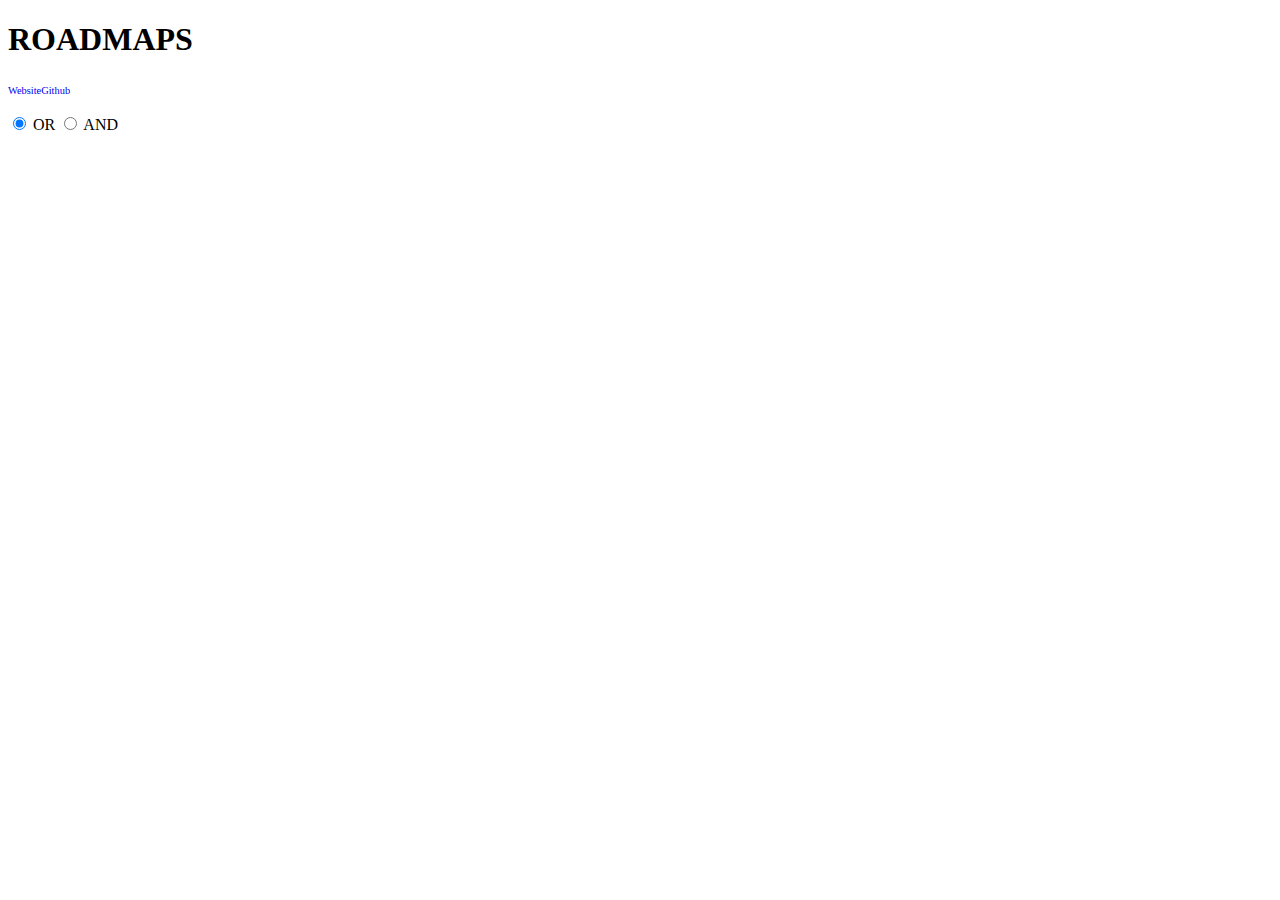
==== index.html @ d27d80c0 "Update index.html" ====
<!DOCTYPE html>
<html lang="es" ng-app="myApp" ng-controller="myController">

<head>
    <meta charset="UTF-8">
    <meta http-equiv="content-type" content="text/html; charset=UTF-8">
    <meta name="viewport" content="width=device-width, initial-scale=1.0">

    <link href="https://cdn.jsdelivr.net/npm/bootstrap@5.0.2/dist/css/bootstrap.min.css" rel="stylesheet"
        integrity="sha384-EVSTQN3/azprG1Anm3QDgpJLIm9Nao0Yz1ztcQTwFspd3yD65VohhpuuCOmLASjC" crossorigin="anonymous">
    <link rel="stylesheet" href="https://cdnjs.cloudflare.com/ajax/libs/font-awesome/6.1.1/css/all.min.css">

    <script src="https://cdn.jsdelivr.net/npm/bootstrap@5.0.2/dist/js/bootstrap.bundle.min.js"
        integrity="sha384-MrcW6ZMFYlzcLA8Nl+NtUVF0sA7MsXsP1UyJoMp4YLEuNSfAP+JcXn/tWtIaxVXM" crossorigin="anonymous">
        </script>

    <title>ROADMAPS</title>

    <link rel="shortcut icon" type="image/png" href="roadmaps.png" />

</head>

<body>

    <div class="container">
        <div class="row">
            <div class="col">
                <div class="center-block text-center m-5">
                    <h1>ROADMAPS</h1>
                </div>
            </div>
        </div>
        <div class="row">
            <div class="col">
                <div id="index"></div>
            </div>
            <div id="selected"></div>
        </div>
        <div class="row">
            <div class="center-block text-center m-2">
                <input type="radio" class="btn-check" name="options-orand" id="or-outlined" autocomplete="off" checked>
                <label class="btn btn-outline-warning" for="or-outlined">OR</label>
                <input type="radio" class="btn-check" name="options-orand" id="and-outlined" autocomplete="off">
                <label class="btn btn-outline-warning" for="and-outlined">AND</label>
            </div>
        </div>
        <div class="row">
            <p id="template"></p>
        </div>
    </div>

    <script>
        document.addEventListener("DOMContentLoaded", function (event) {
            let loadtemplate = function () {

                fetch("README.md").then(function (response) {
                    return response.text();
                }).then(function (code) {

                    const regexMdLinks = /\[([^\[]+)\](\(.*\))/gm
                    const matches = code.match(regexMdLinks)
                    terms = [];
                    links = [];

                    const singleMatch = /\[([^\[]+)\]\((.*)\)/
                    for (var i = 0; i < matches.length; i++) {
                        var text = singleMatch.exec(matches[i])
                        links.push({ w: 0, s: false, l: text[2], t: text[1] })
                        words = text[1].match(/\w+|\s+|#[0-9]+|[^\s\w]+/g)
                        for (var j = 0; j < words.length; j++) {
                            if (words[j].length > 3) {
                                inside = false;
                                for (var k = 0; k < terms.length; k++) {
                                    if (words[j] == terms[k].w) {
                                        inside = true;
                                        terms[k].l.push(links.length - 1);
                                        break;
                                    }
                                }
                                if (!inside) {
                                    terms.push({ w: words[j], l: [links.length - 1], s: false });
                                }
                            } else {
                                if (words[j].startsWith("#")) {
                                    orderNumber = words[j].substring(words[j].indexOf('#') + 1)
                                    if (Number.isInteger(parseInt(orderNumber))) {
                                        links[links.length - 1].w = parseInt(orderNumber) + links[links.length - 1].w;
                                    }

                                }
                            }
                        }
                    }
                    refreshTags();
                });

            }
            function refreshLinks() {
                links.filter(l => l.s == true).forEach(l => l.s = false);
                if (document.getElementById("or-outlined").checked) {
                    terms.filter(t => t.s == true).map(t => t.l).forEach(al => al.forEach(l => links[l].s = true));
                } else {
                    if (terms.filter(t => t.s == true).map(t => t.l).length > 0) {
                        terms.filter(t => t.s == true).map(t => t.l).reduce((a, b) => b.filter(Set.prototype.has.bind(new Set(a)))).forEach(l => links[l].s = true);
                    }
                }
            }
            function refreshBody() {
                refreshLinks();
                //const indexedTermsArr = links.map((t, index) => ({ ...t, i: index }));
                const visibleLinksArr = links.filter(l => l.s == true);
                const sortedVisibleLinksArr = visibleLinksArr.sort((a, b) => (a.w < b.w) ? 1 : ((b.w < a.w) ? -1 : 0));
                const sortedLinksArrCode = sortedVisibleLinksArr.map(l => `<li><a href="${l.l}">${l.t}</a></li>`);
                const sortedLinksStrCode = sortedLinksArrCode.reduce((acc, curr) => acc + curr, '<ul>') + '</ul>';
                const code = `<div class="center-block text-center m-2"><h2>${sortedLinksArrCode.length} results</h2></div>${sortedLinksStrCode}`;
                document.getElementById('template').innerHTML = code;
            }
            function refreshTags() {
                const fontFactor = 0.05;
                const fontMinimal = 0.6;

                const indexedTermsArr = terms.map((t, index) => ({ ...t, i: index }));

                const selectedTermsArr = indexedTermsArr.filter(t => !t.s);
                const selectedTermsCodeArr = selectedTermsArr.map(t => `<a id="${t.i}" style="text-decoration:none;font-size:${fontMinimal + (t.l.length * fontFactor)}em" class="m-1 tag badge rounded-pill bg-primary" href="#">${t.w}</a>`);
                const selectedTermsCodeStr = selectedTermsCodeArr.reduce((acc, curr) => acc + curr, '<p>') + '</p>';
                document.getElementById('index').innerHTML = selectedTermsCodeStr;

                const unselectedTermsArr = indexedTermsArr.filter(t => t.s);
                const unselectedTermsCodeArr = unselectedTermsArr.map(t => `<a id="${t.i}" style="text-decoration:none;font-size:${fontMinimal + (t.l.length * fontFactor)}em" class="m-1 selectedtag badge rounded-pill bg-success" href="#">${t.w}</a>`);
                const unselectedTermsCodeStr = unselectedTermsCodeArr.reduce((acc, curr) => acc + curr, '<p>') + '</p>';
                document.getElementById('selected').innerHTML = unselectedTermsCodeStr;
                /*
                index = "<p>";
                selected = "<p>";
                for (var k = 0; k < terms.length; k++) {
                    if (!terms[k].s) {
                        index += `<a id="${k}" style="text-decoration:none;font-size:${fontMinimal + (terms[k].l.length * fontFactor)}em" class="m-1 tag badge rounded-pill bg-primary" href="#">${terms[k].w}</a>`;
                    } else {
                        selected += `<a id="${k}" style="text-decoration:none;font-size:${fontMinimal + (terms[k].l.length * fontFactor)}em" class="m-1 selectedtag badge rounded-pill bg-success" href="#">${terms[k].w}</a>`;
                    }
                }
                index += "</p>";
                selected += "</p>";
                document.getElementById('index').innerHTML = index;
                document.getElementById('selected').innerHTML = selected;
                */
                assignTagEvents();
                assignSelectedTagEvents();

            }

            function assignTagEvents() {
                let tags = document.querySelectorAll('.tag');
                Array.from(tags).forEach(link => {
                    link.addEventListener('click', function (event) {
                        var number = event.target.getAttribute("id");
                        terms[number].s = !terms[number].s;
                        refreshTags();
                        refreshBody();
                        event.preventDefault();
                    });
                });
            }
            function assignSelectedTagEvents() {
                let tags = document.querySelectorAll('.selectedtag');
                Array.from(tags).forEach(link => {
                    link.addEventListener('click', function (event) {
                        var number = event.target.getAttribute("id");
                        terms[number].s = !terms[number].s;
                        refreshTags();
                        refreshBody();
                        event.preventDefault();
                    });
                });
            }
            let radios = document.querySelectorAll('input[type=radio][name="options-orand"]');
            Array.prototype.forEach.call(radios, function (radio) {
                radio.addEventListener('change', function (event) {
                    refreshBody();
                    event.preventDefault();
                });
            });
            loadtemplate();
        });
    </script>
</body>

</html>
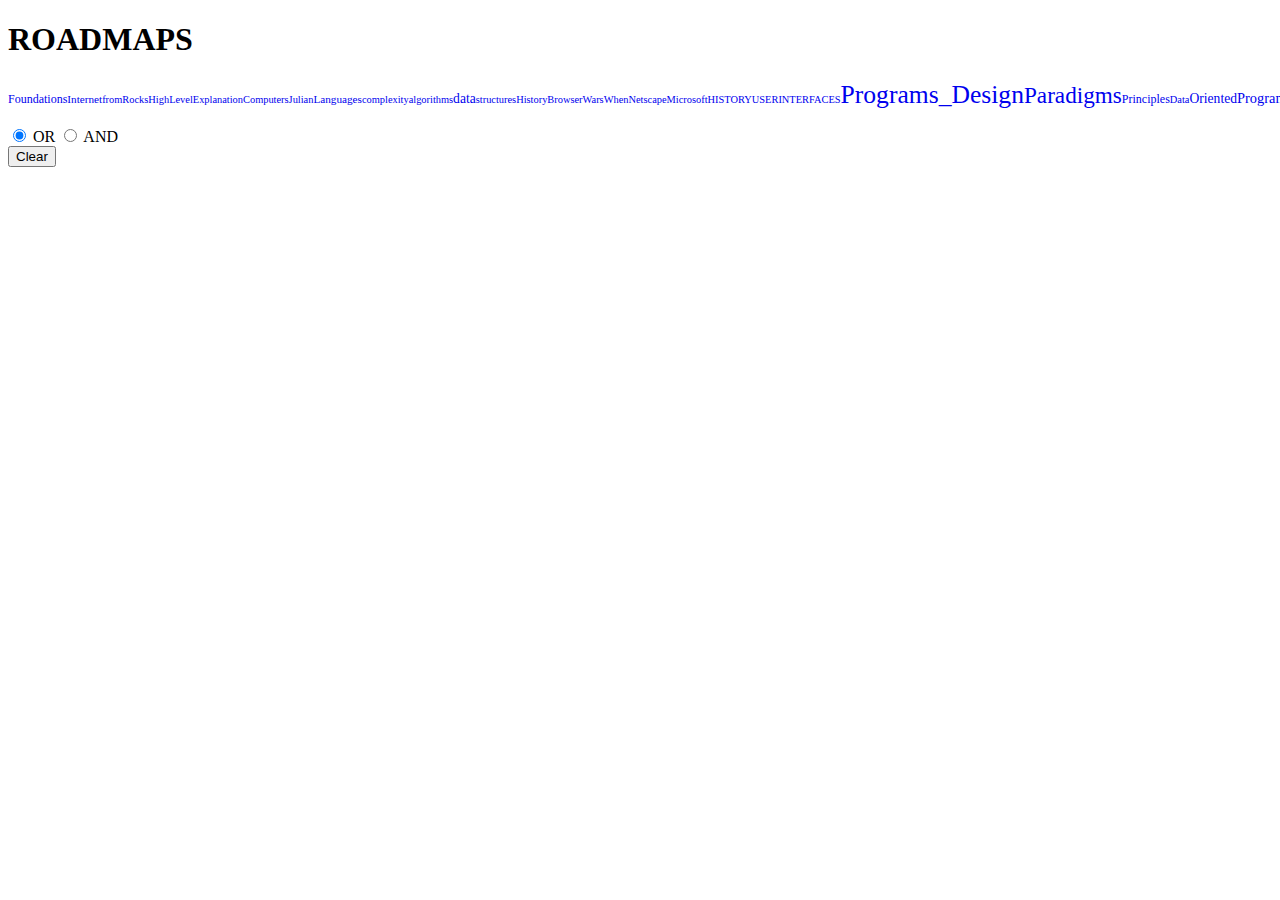
==== commit 4fea3d6c: "Update index.html" ====
--- a/index.html
+++ b/index.html
@@ -44,6 +44,11 @@
                 <label class="btn btn-outline-warning" for="and-outlined">AND</label>
             </div>
         </div>
+        <div class="row">
+            <div class="center-block text-center m-2">
+                <button type="button" id="clear" class="btn btn-danger">Clear</button>
+            </div>
+        </div>        
         <div class="row">
             <p id="template"></p>
         </div>
@@ -182,6 +187,11 @@
                 });
             });
             loadtemplate();
+            document.getElementById('clear').addEventListener('click', function (event) {                
+                terms.forEach(l => l.s = false);
+                refreshTags();
+                refreshBody();
+            })
         });
     </script>
 </body>
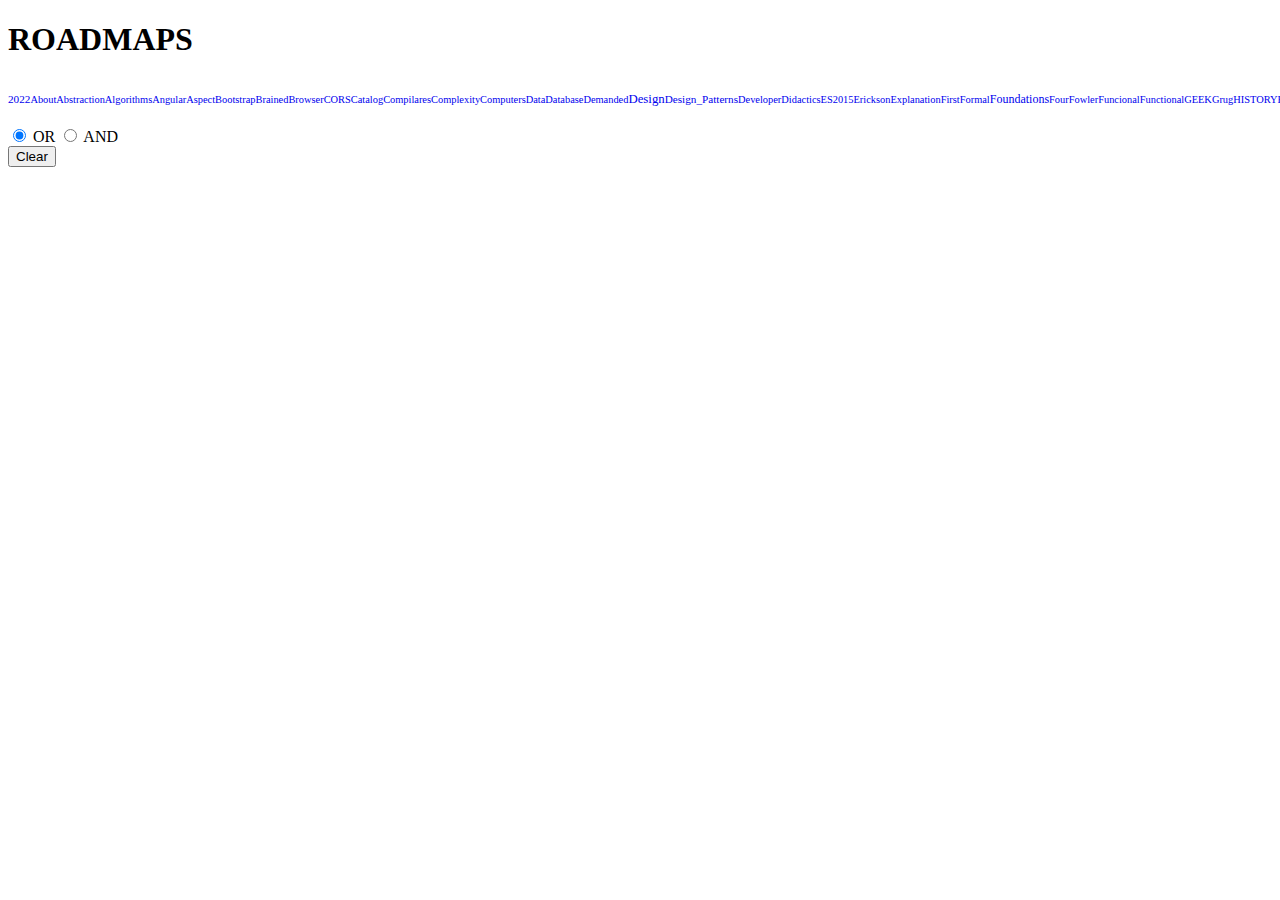
==== commit 5cc1680a: "Update index.html" ====
--- a/index.html
+++ b/index.html
@@ -56,8 +56,11 @@
 
     <script>
         document.addEventListener("DOMContentLoaded", function (event) {
+            let bannedWords = ['into', 'from', 'less', 'have', 'here', 'just'];
+            let terms = [];
+            let links = [];
             let loadtemplate = function () {
-
+                
                 fetch("README.md").then(function (response) {
                     return response.text();
                 }).then(function (code) {
@@ -96,6 +99,7 @@
                             }
                         }
                     }
+                    terms = terms.filter(l => !bannedWords.includes(l.w)).sort((a,b) => (a.w > b.w) ? 1 : ((b.w > a.w) ? -1 : 0));
                     refreshTags();
                 });
 
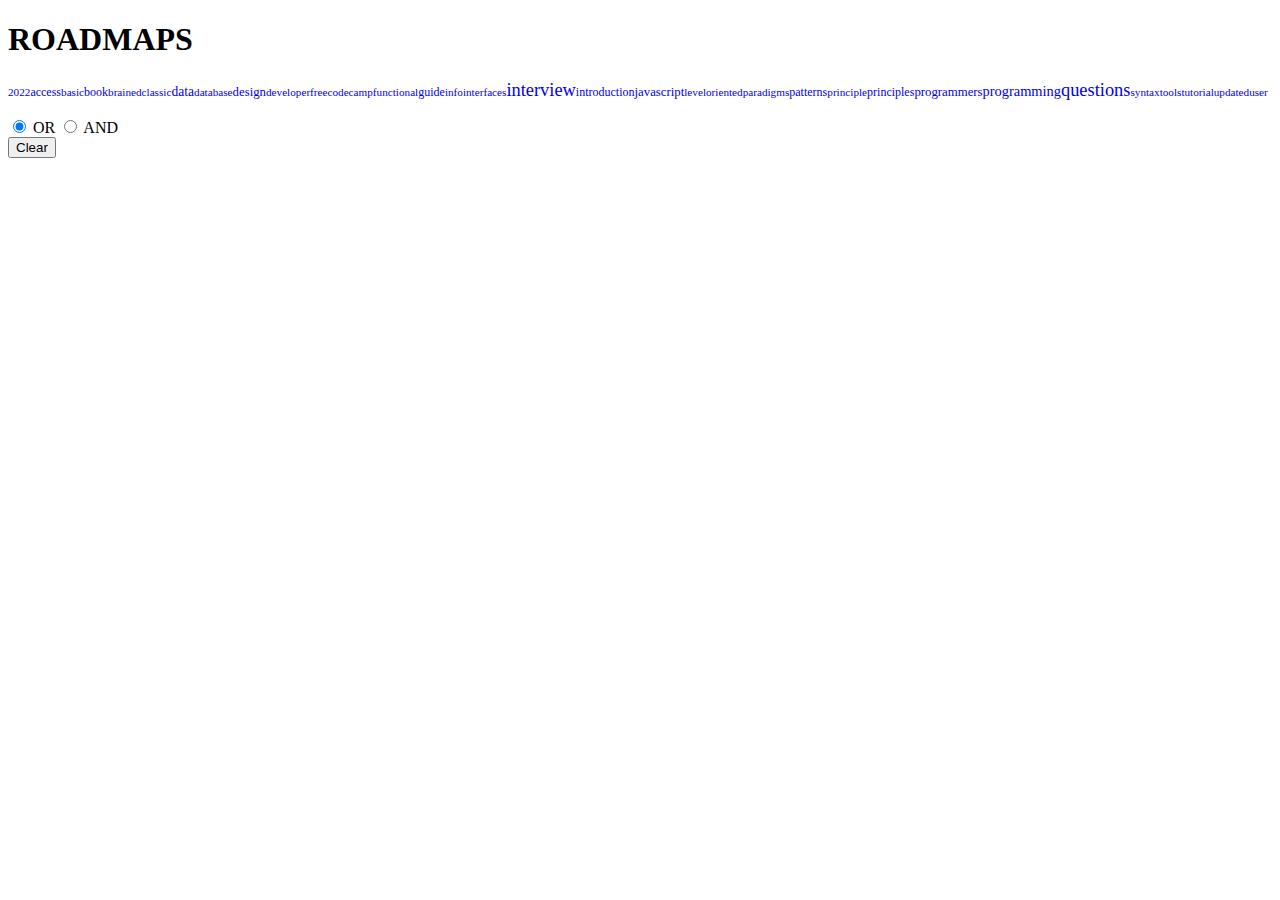
==== commit 1fd1691b: "Update index.html" ====
--- a/index.html
+++ b/index.html
@@ -48,7 +48,7 @@
             <div class="center-block text-center m-2">
                 <button type="button" id="clear" class="btn btn-danger">Clear</button>
             </div>
-        </div>        
+        </div>
         <div class="row">
             <p id="template"></p>
         </div>
@@ -56,11 +56,12 @@
 
     <script>
         document.addEventListener("DOMContentLoaded", function (event) {
-            let bannedWords = ['into', 'from', 'less', 'have', 'here', 'just'];
+            let bannedWords = ['into', 'from', 'less', 'have', 'here', 'just', 'they',
+                'must', 'about', 'first', 'with', 'what', 'need'];
             let terms = [];
             let links = [];
             let loadtemplate = function () {
-                
+
                 fetch("README.md").then(function (response) {
                     return response.text();
                 }).then(function (code) {
@@ -79,14 +80,14 @@
                             if (words[j].length > 3) {
                                 inside = false;
                                 for (var k = 0; k < terms.length; k++) {
-                                    if (words[j] == terms[k].w) {
+                                    if (words[j] == terms[k].w.toLowerCase()) {
                                         inside = true;
                                         terms[k].l.push(links.length - 1);
                                         break;
                                     }
                                 }
                                 if (!inside) {
-                                    terms.push({ w: words[j], l: [links.length - 1], s: false });
+                                    terms.push({ w: words[j].toLowerCase(), l: [links.length - 1], s: false });
                                 }
                             } else {
                                 if (words[j].startsWith("#")) {
@@ -99,7 +100,9 @@
                             }
                         }
                     }
-                    terms = terms.filter(l => !bannedWords.includes(l.w)).sort((a,b) => (a.w > b.w) ? 1 : ((b.w > a.w) ? -1 : 0));
+                    terms = terms.filter(l => l.l.length > 1);
+                    terms = terms.filter(l => !bannedWords.includes(l.w)).sort((a, b) => (a.w > b.w) ? 1 : ((b.w > a.w) ? -1 : 0));
+                    terms = terms.map(n => ({ ...n, w: n.w.toLowerCase() }));
                     refreshTags();
                 });
 
@@ -191,7 +194,7 @@
                 });
             });
             loadtemplate();
-            document.getElementById('clear').addEventListener('click', function (event) {                
+            document.getElementById('clear').addEventListener('click', function (event) {
                 terms.forEach(l => l.s = false);
                 refreshTags();
                 refreshBody();
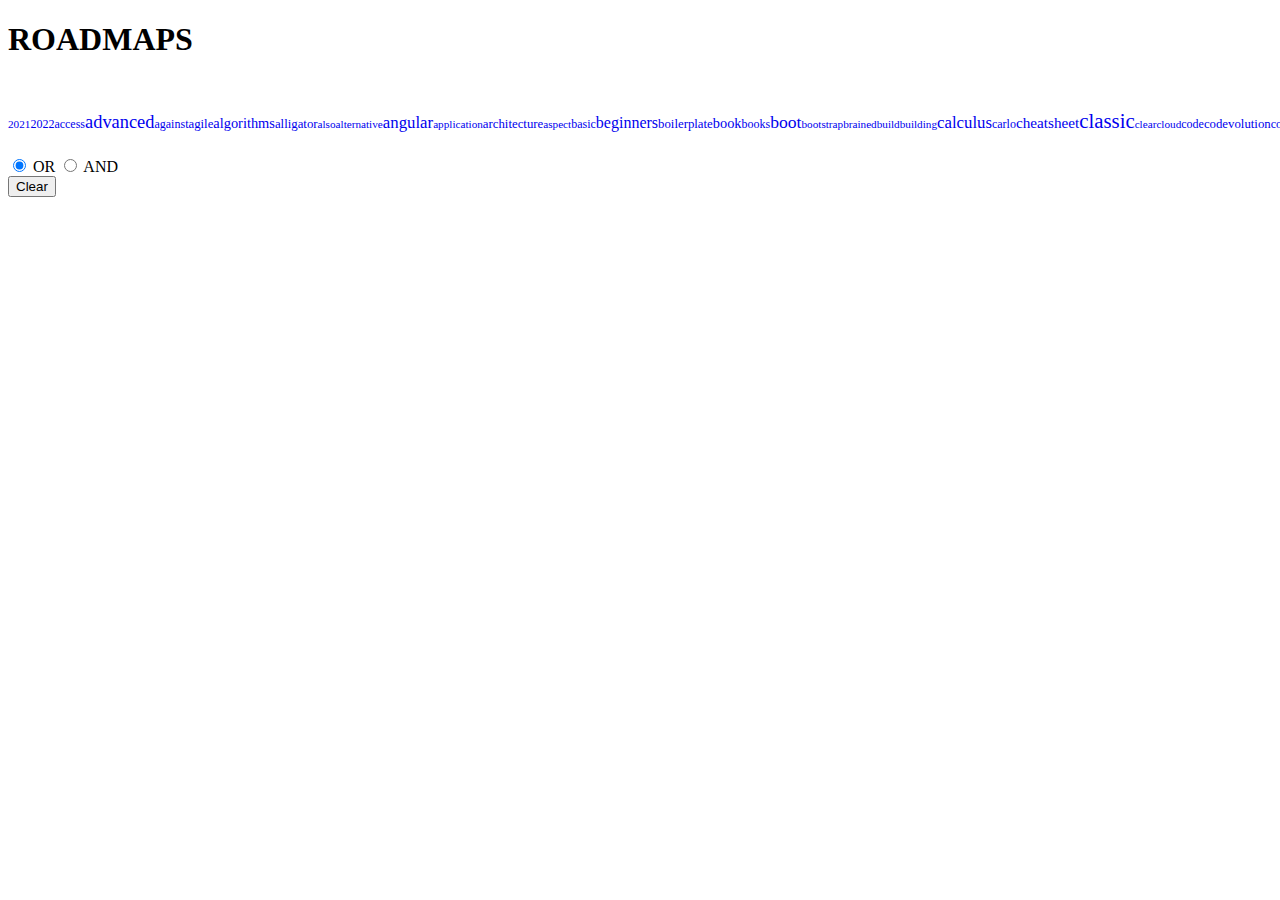
==== commit 1be49164: "Update index.html" ====
--- a/index.html
+++ b/index.html
@@ -60,22 +60,21 @@
                 'must', 'about', 'first', 'with', 'what', 'need'];
             let terms = [];
             let links = [];
-            let loadtemplate = function () {
-
-                fetch("README.md").then(function (response) {
+            let loadtemplate = function (filename) {
+
+                fetch(filename).then(function (response) {
                     return response.text();
                 }).then(function (code) {
 
                     const regexMdLinks = /\[([^\[]+)\](\(.*\))/gm
                     const matches = code.match(regexMdLinks)
-                    terms = [];
-                    links = [];
 
                     const singleMatch = /\[([^\[]+)\]\((.*)\)/
                     for (var i = 0; i < matches.length; i++) {
                         var text = singleMatch.exec(matches[i])
                         links.push({ w: 0, s: false, l: text[2], t: text[1] })
                         words = text[1].match(/\w+|\s+|#[0-9]+|[^\s\w]+/g)
+                        words = words.map(w => w.toLowerCase());
                         for (var j = 0; j < words.length; j++) {
                             if (words[j].length > 3) {
                                 inside = false;
@@ -101,8 +100,8 @@
                         }
                     }
                     terms = terms.filter(l => l.l.length > 1);
+                    terms = terms.map(n => ({ ...n, w: n.w.toLowerCase() }));
                     terms = terms.filter(l => !bannedWords.includes(l.w)).sort((a, b) => (a.w > b.w) ? 1 : ((b.w > a.w) ? -1 : 0));
-                    terms = terms.map(n => ({ ...n, w: n.w.toLowerCase() }));
                     refreshTags();
                 });
 
@@ -193,7 +192,7 @@
                     event.preventDefault();
                 });
             });
-            loadtemplate();
+            loadtemplate("README.md");
             document.getElementById('clear').addEventListener('click', function (event) {
                 terms.forEach(l => l.s = false);
                 refreshTags();
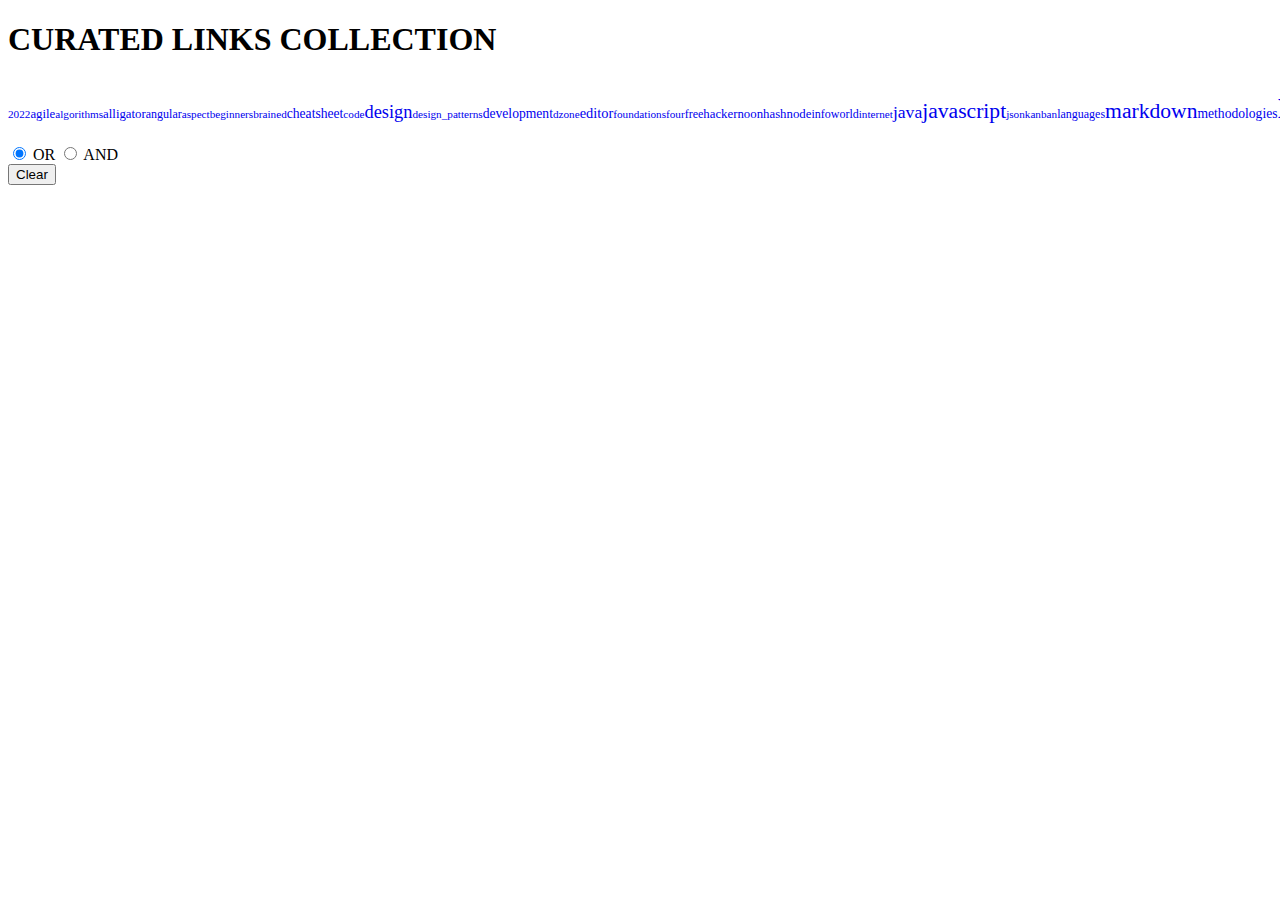
==== commit 8297e3b1: "Update index.html" ====
--- a/index.html
+++ b/index.html
@@ -1,32 +1,26 @@
 <!DOCTYPE html>
-<html lang="es" ng-app="myApp" ng-controller="myController">
+<html lang="en">
 
 <head>
     <meta charset="UTF-8">
     <meta http-equiv="content-type" content="text/html; charset=UTF-8">
     <meta name="viewport" content="width=device-width, initial-scale=1.0">
-
     <link href="https://cdn.jsdelivr.net/npm/bootstrap@5.0.2/dist/css/bootstrap.min.css" rel="stylesheet"
         integrity="sha384-EVSTQN3/azprG1Anm3QDgpJLIm9Nao0Yz1ztcQTwFspd3yD65VohhpuuCOmLASjC" crossorigin="anonymous">
     <link rel="stylesheet" href="https://cdnjs.cloudflare.com/ajax/libs/font-awesome/6.1.1/css/all.min.css">
-
     <script src="https://cdn.jsdelivr.net/npm/bootstrap@5.0.2/dist/js/bootstrap.bundle.min.js"
         integrity="sha384-MrcW6ZMFYlzcLA8Nl+NtUVF0sA7MsXsP1UyJoMp4YLEuNSfAP+JcXn/tWtIaxVXM" crossorigin="anonymous">
         </script>
-
-    <title>ROADMAPS</title>
-
+    <title>CURATED LINKS COLLECTION</title>
     <link rel="shortcut icon" type="image/png" href="roadmaps.png" />
-
 </head>
 
 <body>
-
     <div class="container">
         <div class="row">
             <div class="col">
                 <div class="center-block text-center m-5">
-                    <h1>ROADMAPS</h1>
+                    <h1>CURATED LINKS COLLECTION</h1>
                 </div>
             </div>
         </div>
@@ -53,56 +47,56 @@
             <p id="template"></p>
         </div>
     </div>
-
     <script>
         document.addEventListener("DOMContentLoaded", function (event) {
             let bannedWords = ['into', 'from', 'less', 'have', 'here', 'just', 'they',
-                'must', 'about', 'first', 'with', 'what', 'need'];
+                'must', 'about', 'first', 'with', 'what', 'need', 'more', 'will', 'your'];
             let terms = [];
             let links = [];
             let loadtemplate = function (filename) {
-
                 fetch(filename).then(function (response) {
                     return response.text();
                 }).then(function (code) {
+                    if (code) {
+                        const regexMdLinks = /\[([^\[]+)\](\(.*\))/gm
+                        const matches = code.match(regexMdLinks)
+                        if (matches) {
+                            const singleMatch = /\[([^\[]+)\]\((.*)\)/
+                            for (var i = 0; i < matches.length; i++) {
+                                var text = singleMatch.exec(matches[i])
+                                links.push({ w: 0, s: false, l: text[2], t: text[1] })
+                                words = text[1].match(/\w+|\s+|#[0-9]+|[^\s\w]+/g)
+                                words = words.map(w => w.toLowerCase());
+                                for (var j = 0; j < words.length; j++) {
+                                    if (words[j].length > 3) {
+                                        inside = false;
+                                        for (var k = 0; k < terms.length; k++) {
+                                            if (words[j] == terms[k].w.toLowerCase()) {
+                                                inside = true;
+                                                terms[k].l.push(links.length - 1);
+                                                break;
+                                            }
+                                        }
+                                        if (!inside) {
+                                            terms.push({ w: words[j].toLowerCase(), l: [links.length - 1], s: false });
+                                        }
+                                    } else {
+                                        if (words[j].startsWith("#")) {
+                                            orderNumber = words[j].substring(words[j].indexOf('#') + 1)
+                                            if (Number.isInteger(parseInt(orderNumber))) {
+                                                links[links.length - 1].w = parseInt(orderNumber) + links[links.length - 1].w;
+                                            }
 
-                    const regexMdLinks = /\[([^\[]+)\](\(.*\))/gm
-                    const matches = code.match(regexMdLinks)
-
-                    const singleMatch = /\[([^\[]+)\]\((.*)\)/
-                    for (var i = 0; i < matches.length; i++) {
-                        var text = singleMatch.exec(matches[i])
-                        links.push({ w: 0, s: false, l: text[2], t: text[1] })
-                        words = text[1].match(/\w+|\s+|#[0-9]+|[^\s\w]+/g)
-                        words = words.map(w => w.toLowerCase());
-                        for (var j = 0; j < words.length; j++) {
-                            if (words[j].length > 3) {
-                                inside = false;
-                                for (var k = 0; k < terms.length; k++) {
-                                    if (words[j] == terms[k].w.toLowerCase()) {
-                                        inside = true;
-                                        terms[k].l.push(links.length - 1);
-                                        break;
+                                        }
                                     }
-                                }
-                                if (!inside) {
-                                    terms.push({ w: words[j].toLowerCase(), l: [links.length - 1], s: false });
-                                }
-                            } else {
-                                if (words[j].startsWith("#")) {
-                                    orderNumber = words[j].substring(words[j].indexOf('#') + 1)
-                                    if (Number.isInteger(parseInt(orderNumber))) {
-                                        links[links.length - 1].w = parseInt(orderNumber) + links[links.length - 1].w;
-                                    }
-
                                 }
                             }
                         }
+                        terms = terms.filter(l => l.l.length > 1);
+                        terms = terms.map(n => ({ ...n, w: n.w.toLowerCase() }));
+                        terms = terms.filter(l => !bannedWords.includes(l.w)).sort((a, b) => (a.w > b.w) ? 1 : ((b.w > a.w) ? -1 : 0));
+                        refreshTags();
                     }
-                    terms = terms.filter(l => l.l.length > 1);
-                    terms = terms.map(n => ({ ...n, w: n.w.toLowerCase() }));
-                    terms = terms.filter(l => !bannedWords.includes(l.w)).sort((a, b) => (a.w > b.w) ? 1 : ((b.w > a.w) ? -1 : 0));
-                    refreshTags();
                 });
 
             }
@@ -129,38 +123,19 @@
             function refreshTags() {
                 const fontFactor = 0.05;
                 const fontMinimal = 0.6;
-
                 const indexedTermsArr = terms.map((t, index) => ({ ...t, i: index }));
-
                 const selectedTermsArr = indexedTermsArr.filter(t => !t.s);
                 const selectedTermsCodeArr = selectedTermsArr.map(t => `<a id="${t.i}" style="text-decoration:none;font-size:${fontMinimal + (t.l.length * fontFactor)}em" class="m-1 tag badge rounded-pill bg-primary" href="#">${t.w}</a>`);
                 const selectedTermsCodeStr = selectedTermsCodeArr.reduce((acc, curr) => acc + curr, '<p>') + '</p>';
                 document.getElementById('index').innerHTML = selectedTermsCodeStr;
-
                 const unselectedTermsArr = indexedTermsArr.filter(t => t.s);
                 const unselectedTermsCodeArr = unselectedTermsArr.map(t => `<a id="${t.i}" style="text-decoration:none;font-size:${fontMinimal + (t.l.length * fontFactor)}em" class="m-1 selectedtag badge rounded-pill bg-success" href="#">${t.w}</a>`);
                 const unselectedTermsCodeStr = unselectedTermsCodeArr.reduce((acc, curr) => acc + curr, '<p>') + '</p>';
                 document.getElementById('selected').innerHTML = unselectedTermsCodeStr;
-                /*
-                index = "<p>";
-                selected = "<p>";
-                for (var k = 0; k < terms.length; k++) {
-                    if (!terms[k].s) {
-                        index += `<a id="${k}" style="text-decoration:none;font-size:${fontMinimal + (terms[k].l.length * fontFactor)}em" class="m-1 tag badge rounded-pill bg-primary" href="#">${terms[k].w}</a>`;
-                    } else {
-                        selected += `<a id="${k}" style="text-decoration:none;font-size:${fontMinimal + (terms[k].l.length * fontFactor)}em" class="m-1 selectedtag badge rounded-pill bg-success" href="#">${terms[k].w}</a>`;
-                    }
-                }
-                index += "</p>";
-                selected += "</p>";
-                document.getElementById('index').innerHTML = index;
-                document.getElementById('selected').innerHTML = selected;
-                */
                 assignTagEvents();
                 assignSelectedTagEvents();
 
             }
-
             function assignTagEvents() {
                 let tags = document.querySelectorAll('.tag');
                 Array.from(tags).forEach(link => {
@@ -192,12 +167,16 @@
                     event.preventDefault();
                 });
             });
-            loadtemplate("README.md");
-            document.getElementById('clear').addEventListener('click', function (event) {
-                terms.forEach(l => l.s = false);
-                refreshTags();
-                refreshBody();
-            })
+            fetch("README.md").then(function (response) {
+                return response.text();
+            }).then(function (code) {
+                code.match(/\(\S+.md\)/g).forEach(nameFile => loadtemplate(nameFile.slice(1, -1)));
+                document.getElementById('clear').addEventListener('click', function (event) {
+                    terms.forEach(l => l.s = false);
+                    refreshTags();
+                    refreshBody();
+                })
+            });
         });
     </script>
 </body>
